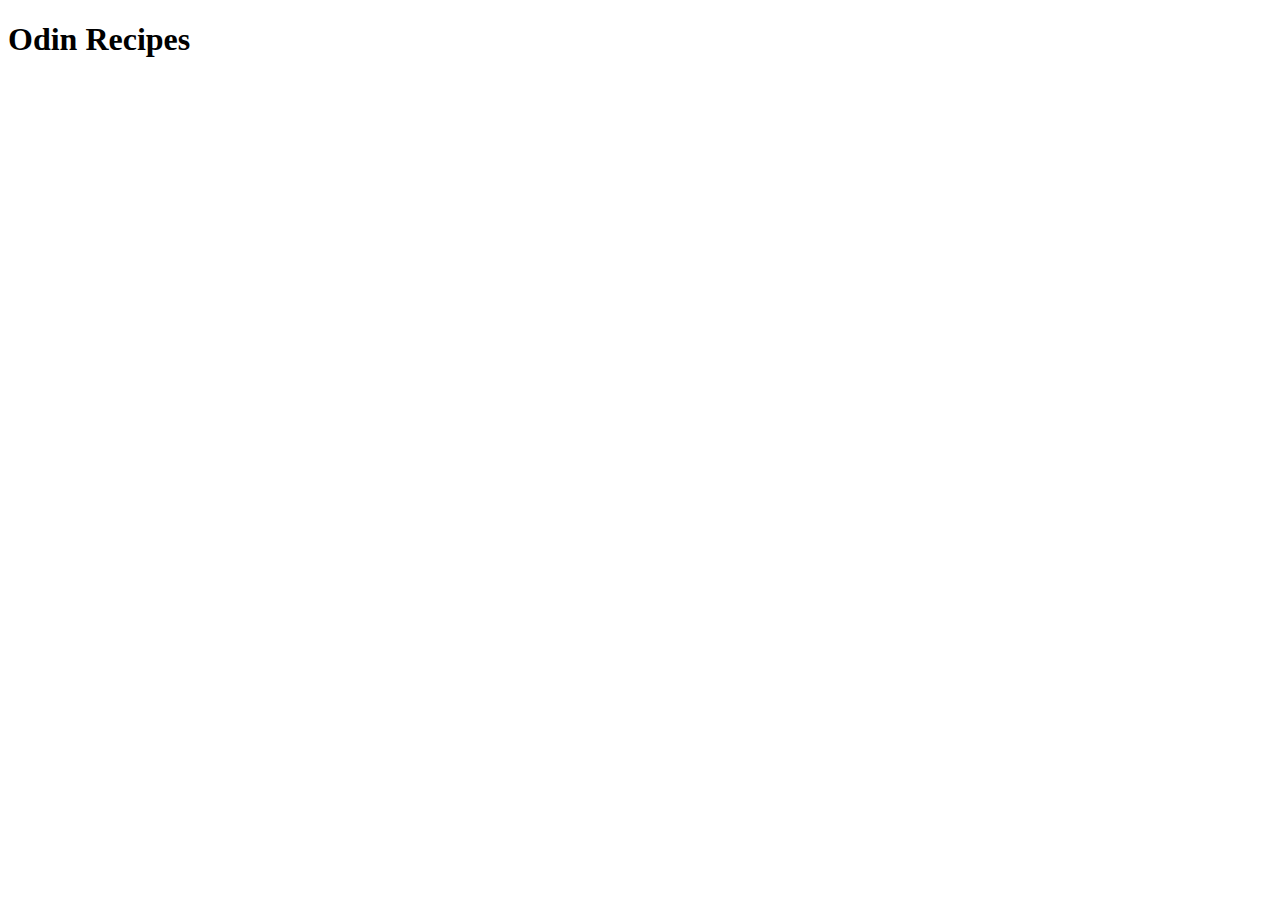
==== index.html @ 9e30c556 "Created a README file and index file." ====
<!DOCTYPE html>
<html lang="en">
<head>
    <meta charset="UTF-8">
    <meta name="viewport" content="width=device-width, initial-scale=1.0">
    <title>Odin Recipes</title>
</head>
<body>
    <h1>Odin Recipes</h1>
</body>
</html>
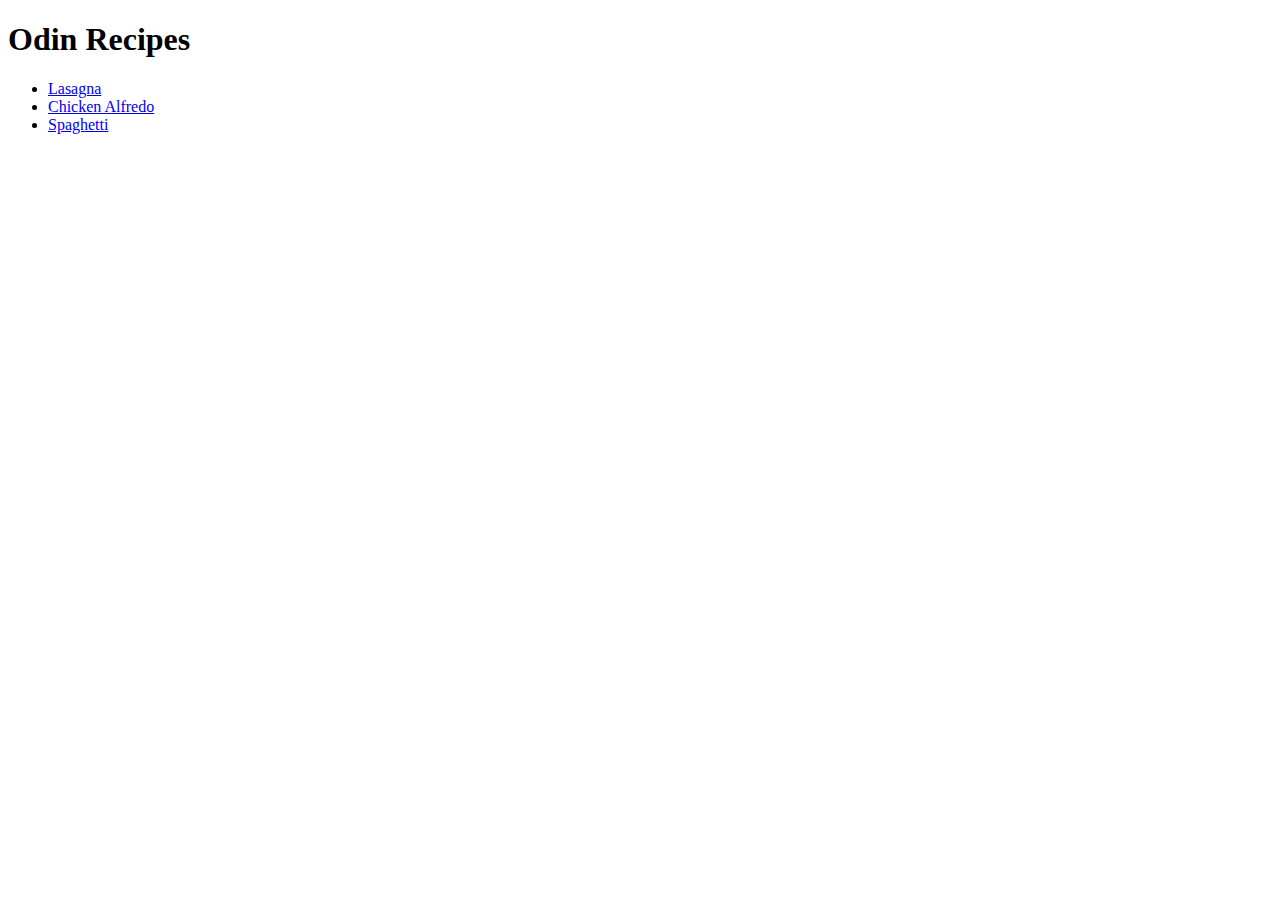
==== commit 5a847839: "Made major changes to the code." ====
--- a/index.html
+++ b/index.html
@@ -7,5 +7,11 @@
 </head>
 <body>
     <h1>Odin Recipes</h1>
+    <ul>
+        <li><a href="./lasagna.html">Lasagna</a></li>
+        <li><a href="./chicken_alfredo.html">Chicken Alfredo</a></li>
+        <li><a href="./spaghetti.html">Spaghetti</a></li>
+    </ul>
+    
 </body>
 </html>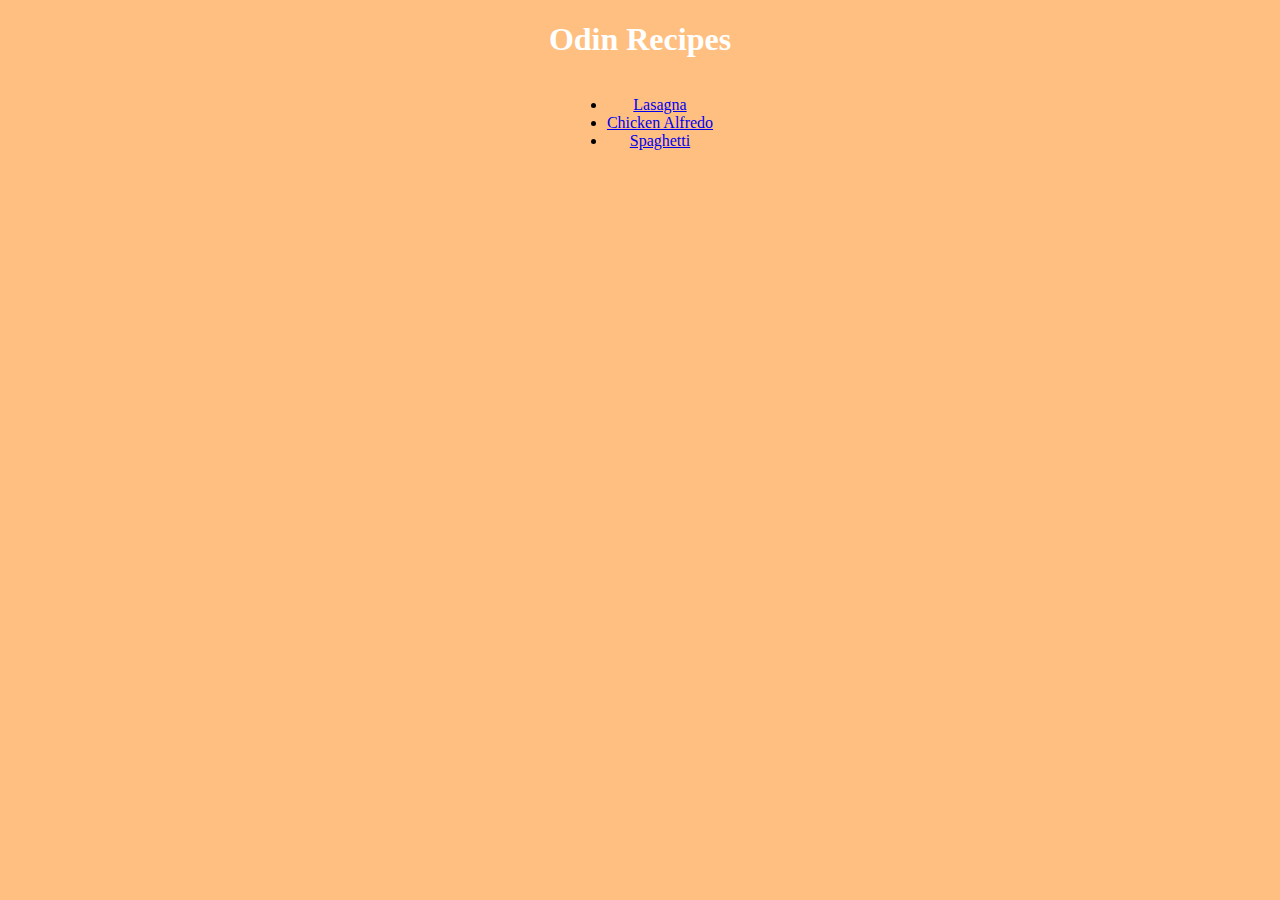
==== commit 28a70da7: "CSS Changes" ====
--- a/index.html
+++ b/index.html
@@ -4,14 +4,18 @@
     <meta charset="UTF-8">
     <meta name="viewport" content="width=device-width, initial-scale=1.0">
     <title>Odin Recipes</title>
+    <link rel="stylesheet" href="style.css">
 </head>
 <body>
+  <div class="all">
     <h1>Odin Recipes</h1>
     <ul>
         <li><a href="./lasagna.html">Lasagna</a></li>
         <li><a href="./chicken_alfredo.html">Chicken Alfredo</a></li>
         <li><a href="./spaghetti.html">Spaghetti</a></li>
     </ul>
+  </div>
+    
     
 </body>
 </html>--- a/style.css
+++ b/style.css
@@ -0,0 +1,29 @@
+body{
+font-family:  Georgia, 'Times New Roman', Times, serif;
+background-color:  #ffbf80;
+}
+
+h1{
+font-family:  Georgia, 'Times New Roman', Times, serif;
+color:white;
+}
+
+.all{
+    text-align: center;
+}
+ul{
+
+    display: inline-block;
+  
+}
+img {
+    border-radius: 5%;
+  }
+
+::-webkit-scrollbar{
+background-color: ff9933;
+    color: ff9933;
+}
+::-webkit-scrollbar-thumb:hover {
+    background: #555;
+  }